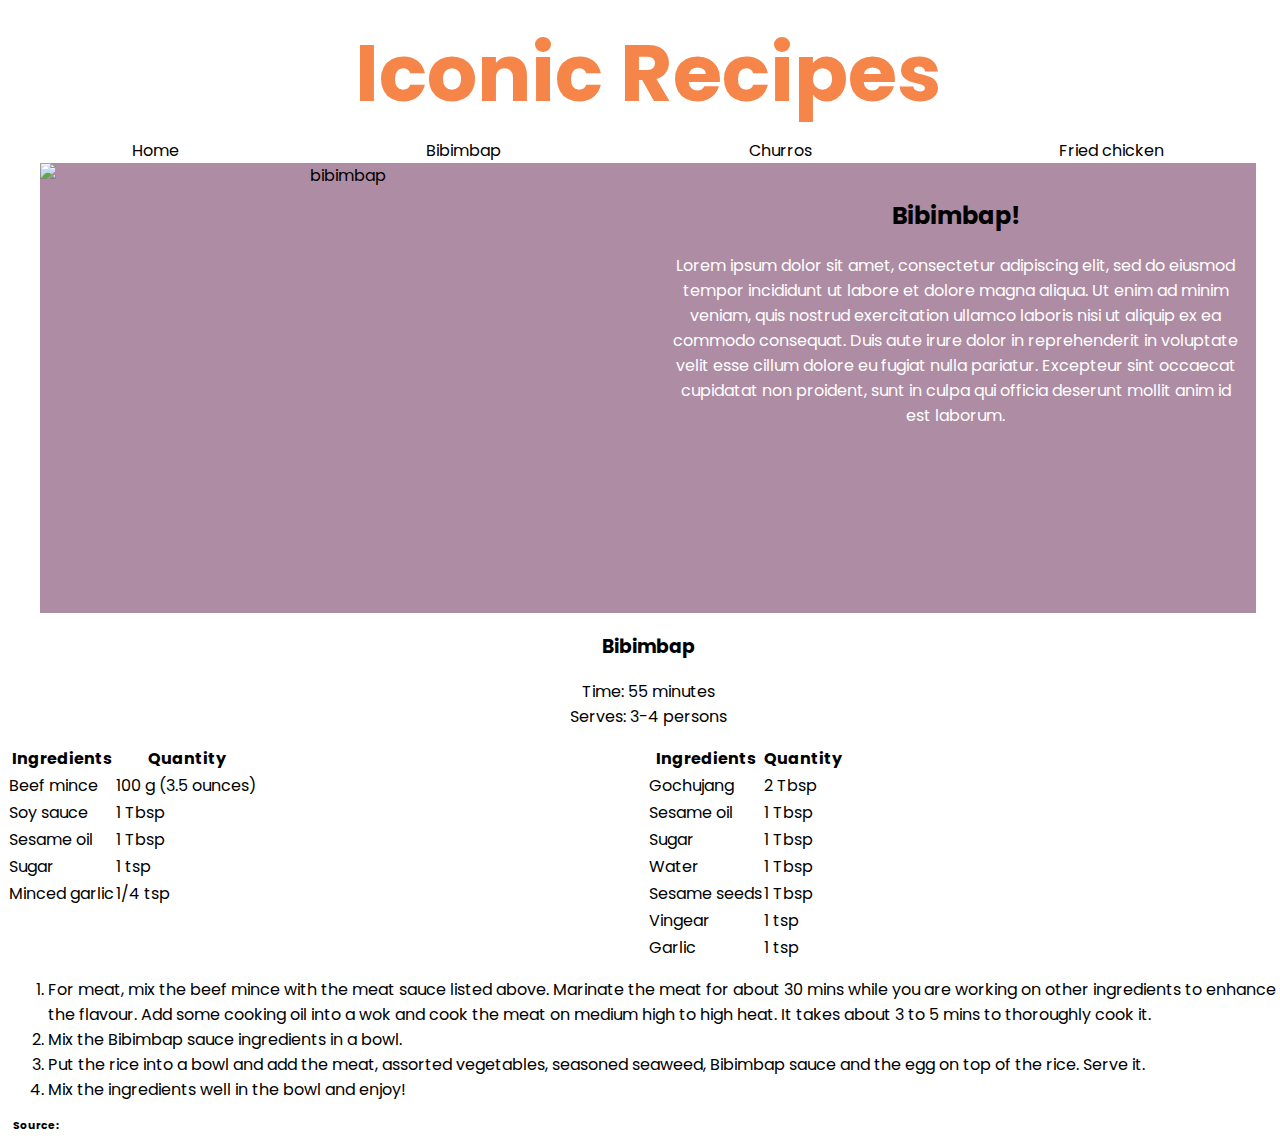
==== rec1.html @ 1cba1c43 "v2" ====
<!DOCTYPE html>
<html lang="en">

<head>
  <meta charset="utf-8">
  <meta name="viewport" content="width=device-width">
  <title></title>
  <link href="style.css" rel="stylesheet" type="text/css" />
</head>

<body>
    <center>
            <header>
 <h1>Iconic Recipes</h1>
                <div class="nav">
                <li><a href="index.html" class="black">Home</a></li>
                <li><a href="rec2.html" class="black">Bibimbap</a></li>
                <li><a href="rec3.html" class="black">Churros</a></li>
                <li><a href="rec3.html" class="black">Fried chicken</a></li>
            </div>
        </header>
        <div class="rec1-background">
        <img src="bibimbap.jpeg" class="rec1-hero-img" alt="bibimbap" height="50vh"> 
        <div class="rec1-hero-text">
            <h2>Bibimbap!</h2>
            <div class="rec1-hero-body-text-wrapper">
            <p class="rec1-hero-body-text">Lorem ipsum dolor sit amet, consectetur adipiscing elit, sed do eiusmod tempor incididunt ut labore et dolore magna aliqua. Ut enim ad minim veniam, quis nostrud exercitation ullamco laboris nisi ut aliquip ex ea commodo consequat. Duis aute irure dolor in reprehenderit in voluptate velit esse cillum dolore eu fugiat nulla pariatur. Excepteur sint occaecat cupidatat non proident, sunt in culpa qui officia deserunt mollit anim id est laborum.</p>
        </div>
                </div>
    </div>
        
    <h3>Bibimbap</h3>
            <p class="black">
                Time: 55 minutes<br>
                Serves: 3-4 persons<br>
            </p>
        </center>
    <div class="rec1-rec">
        <div class="rec1-1">
            <table>
            <thead>
                <tr>
                  <th>Ingredients</th>
                    <th>Quantity</th>
                </tr>
                </thead>
                <tbody>
                <tr>
                <td>Beef mince</td>
                <td>100 g (3.5 ounces)</td>
                </tr>
                <tr>
                <td>Soy sauce</td>
                <td>1 Tbsp</td>
                </tr>
                <tr>
                <td>Sesame oil</td>
                <td>1 Tbsp</td>
                </tr>
                <tr>
                <td>Sugar</td>
                <td>1 tsp</td>
                </tr>
                <tr>
                <td>Minced garlic</td>
                <td>1/4 tsp</td>
                </tr>
            </tbody>
        </table>
    </div>
    <div class="rec1-2">
            <table>
            <thead>
                <tr>
                    <th>Ingredients</th>
                    <th>Quantity</th>
                </tr>
                </thead>
                <tbody>
                <tr>
                <td>Gochujang</td>
                <td>2 Tbsp</td>
                </tr>
                <tr>
                <td>Sesame oil</td>
                <td>1 Tbsp</td>
                </tr>
                <tr>
                <td>Sugar</td>
                <td>1 Tbsp</td>
                </tr>
                <tr>
                <td>Water</td>
                <td>1 Tbsp</td>
                </tr>
                <tr>
                <td>Sesame seeds</td>
                <td>1 Tbsp</td>
                </tr>
                <tr>
                <td>Vingear</td>
                <td>1 tsp</td>
                </tr>
                <tr>
                <td>Garlic</td>
                <td>1 tsp</td>
            </tbody>
        </table>
        </div>
    </div>
            <ol>
                <li>For meat, mix the beef mince with the meat sauce listed above. Marinate the meat for about 30 mins while you are working on other ingredients to enhance the flavour. Add some cooking oil into a wok and cook the meat on medium high to high heat. It takes about 3 to 5 mins to thoroughly cook it.</li>
                <li>Mix the Bibimbap sauce ingredients in a bowl.</li>
                <li>Put the rice into a bowl and add the meat, assorted vegetables, seasoned seaweed, Bibimbap sauce and the egg on top of the rice. Serve it.</li>
                <li>Mix the ingredients well in the bowl and enjoy!</li>
            </ol>
<h6>Source: <a href="https://mykoreankitchen.com/bibimbap-korean-mixed-rice-with-meat-and-assorted-vegetables/" target="_blank">My Korean Kitchen</a></h6>
    </body>
</html>
---- style.css ----
@import url('https://fonts.googleapis.com/css2?family=Poppins:ital,wght@0,100;0,200;0,300;0,400;0,500;0,600;0,700;0,800;0,900;1,100;1,200;1,300;1,400;1,500;1,600;1,700;1,800;1,900&display=swap');

@import url('https://fonts.googleapis.com/css2?family=Caveat&display=swap');

body {
    background-color: white;
    font-family: 'Poppins', sans-serif;
    width: 100%;
}

.nav {
    display: flex;
    justify-content: space-around;
    color: black;
    list-style: none;
}

.white {
    color: white;
}

.black {
    color: black;
}

.yellow {
    color: #fed766;
}

.hero {
    display: grid;
    width: 95%;
    background-color: #AE8CA3;
    height: 50vh;
    grid-template-columns: 1fr 2fr;
    margin: 15px;
}

.hero-img-wrapper {
    padding: 20px;
    margin-left: 0;
    float: left;
}

.hero-text {
    overflow: auto;
    padding: 20px;
}

.hero-img {
    display: flex;
    justify-items: center;
    align-items: center;
    max-height: 45vh;
    
}

.wrapper {
    display: grid;
    width: 95%;
    grid-template-columns: 1fr 1fr 1fr;
    gap: 15px;
}

.rec1, .rec2, .rec3 {
    display: grid;
    background-color: #AE8CA3;
    align-content: center;
    padding: 15px;
    justify-content: center;
    align-content: center;
    color: white;
}

.img1, .img2, .img3 {
    max-width: 95%;
}

h1 {
    color: #F58549;
    font-size: 5em;
    padding: 5px;
    margin: 0px;
}


h5 {
    color: white;
}

.title {
    margin: 10px;
    padding: 0px;
    width: 100%;
}

p {
    color: white;
}

table {
    display: table;
    border-collapse: collapse;
    color: black;
}

a {
    color: white;
    text-decoration: none;
}

a:hover {
    color: #fed766;
}

.rec-link {
    text-decoration: underline;
}

h4, h6 {
    margin: 5px;
}

.rec1-background {
    background-color: #AE8CA3;
    height: 50vh;
    width: 95%;
    display: grid;
    grid-template-columns: 1fr 1fr;
    gap: 15px;
    grid-template-rows: 1fr;
}

.rec1-hero-img {
    max-height: 50vh;
}

.rec1-hero-text {
    overflow: auto;
    padding: 15px;
}

.black {
    color: black;
}

.rec1-rec {
    display: grid;
    grid-template-columns: 1fr 1fr;
    grid-template-rows: 1fr;
}

@media (max-width: 800px) {
.wrapper {
    display: grid;
    grid-template-columns: 1fr;
    gap: 15px;
}
    
.hero, .rec1-background {
    display: grid;
    grid-template-columns: 1fr;
    grid-template-rows: 1fr 1fr;
    gap: 15px;
    height: 100vh;
}
    
.hero-img {
    display: grid;
    padding: 15px;
    max-width: 95%;
}
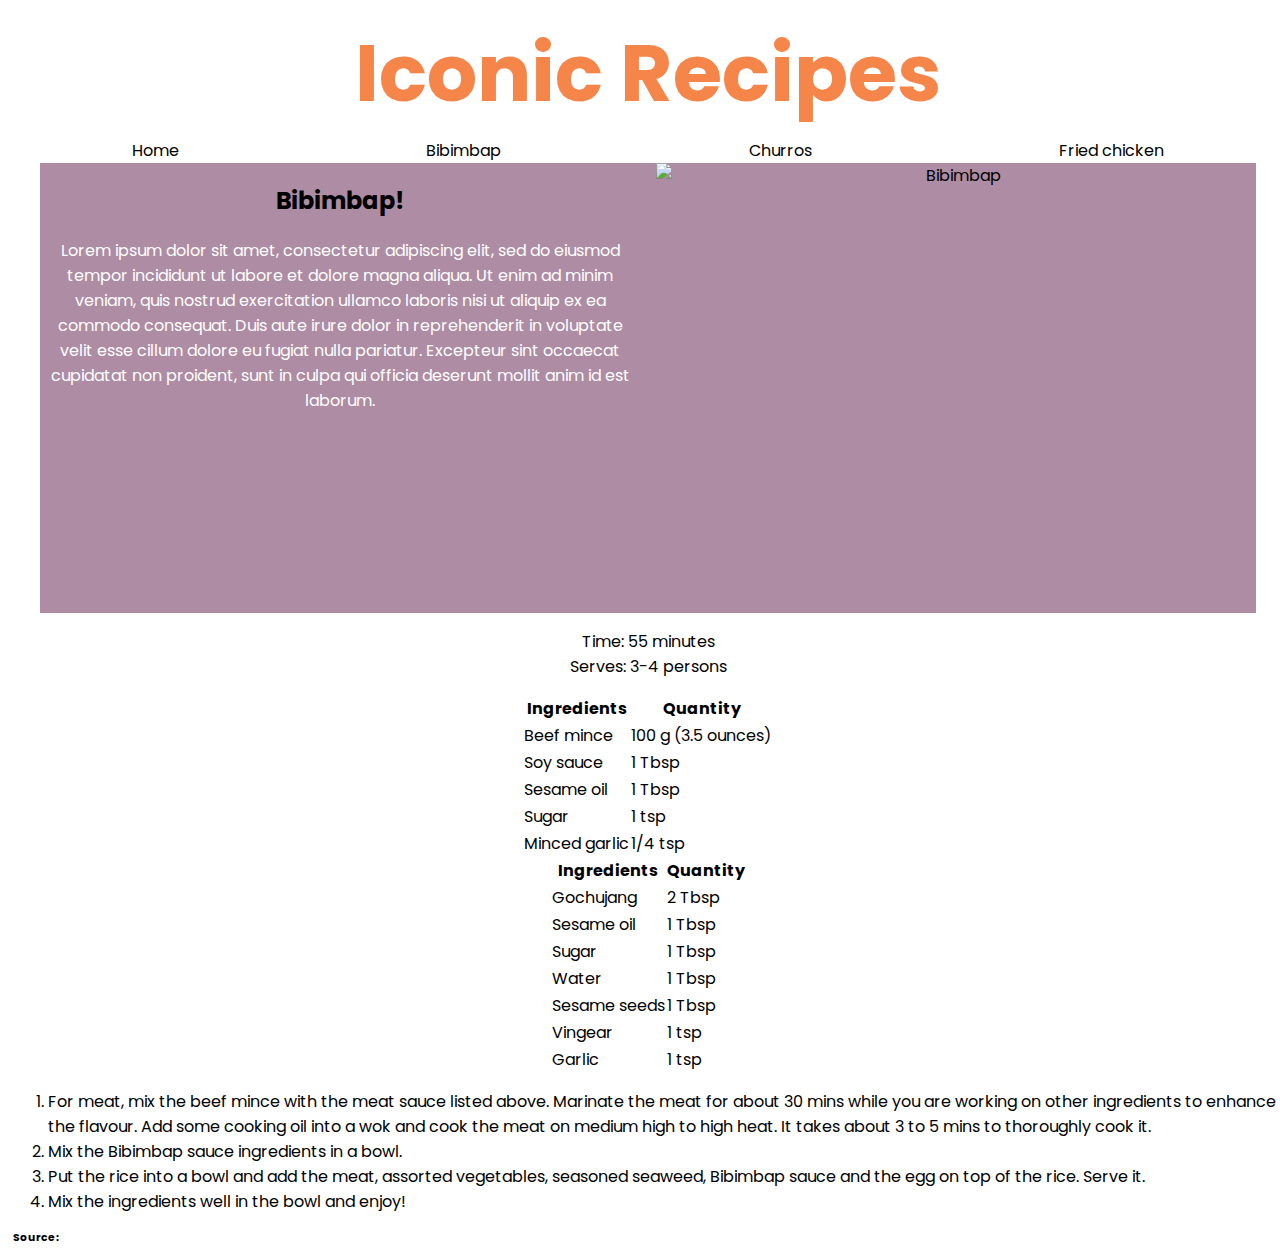
==== commit d7bb852e: "setup extra pages" ====
--- a/rec1.html
+++ b/rec1.html
@@ -14,28 +14,27 @@
  <h1>Iconic Recipes</h1>
                 <div class="nav">
                 <li><a href="index.html" class="black">Home</a></li>
-                <li><a href="rec2.html" class="black">Bibimbap</a></li>
-                <li><a href="rec3.html" class="black">Churros</a></li>
+                <li><a href="rec1.html" class="black">Bibimbap</a></li>
+                <li><a href="rec2.html" class="black">Churros</a></li>
                 <li><a href="rec3.html" class="black">Fried chicken</a></li>
             </div>
         </header>
-        <div class="rec1-background">
-        <img src="bibimbap.jpeg" class="rec1-hero-img" alt="bibimbap" height="50vh"> 
-        <div class="rec1-hero-text">
-            <h2>Bibimbap!</h2>
-            <div class="rec1-hero-body-text-wrapper">
+        
+        
+    <div class="rec1-background">
+        <div class="rec1-text">
+          <h2>Bibimbap!</h2>
             <p class="rec1-hero-body-text">Lorem ipsum dolor sit amet, consectetur adipiscing elit, sed do eiusmod tempor incididunt ut labore et dolore magna aliqua. Ut enim ad minim veniam, quis nostrud exercitation ullamco laboris nisi ut aliquip ex ea commodo consequat. Duis aute irure dolor in reprehenderit in voluptate velit esse cillum dolore eu fugiat nulla pariatur. Excepteur sint occaecat cupidatat non proident, sunt in culpa qui officia deserunt mollit anim id est laborum.</p>
         </div>
-                </div>
-    </div>
-        
-    <h3>Bibimbap</h3>
+        <img src="bibimbap.jpeg" alt="Bibimbap" class="bibi-img">
+        </div>
+        <div class="instructions">
             <p class="black">
                 Time: 55 minutes<br>
                 Serves: 3-4 persons<br>
             </p>
-        </center>
-    <div class="rec1-rec">
+            </div>
+    <div class="ingredients">
         <div class="rec1-1">
             <table>
             <thead>
@@ -108,12 +107,13 @@
         </table>
         </div>
     </div>
+        </center>
             <ol>
                 <li>For meat, mix the beef mince with the meat sauce listed above. Marinate the meat for about 30 mins while you are working on other ingredients to enhance the flavour. Add some cooking oil into a wok and cook the meat on medium high to high heat. It takes about 3 to 5 mins to thoroughly cook it.</li>
                 <li>Mix the Bibimbap sauce ingredients in a bowl.</li>
                 <li>Put the rice into a bowl and add the meat, assorted vegetables, seasoned seaweed, Bibimbap sauce and the egg on top of the rice. Serve it.</li>
                 <li>Mix the ingredients well in the bowl and enjoy!</li>
             </ol>
-<h6>Source: <a href="https://mykoreankitchen.com/bibimbap-korean-mixed-rice-with-meat-and-assorted-vegetables/" target="_blank">My Korean Kitchen</a></h6>
+        <h6>Source: <a href="https://mykoreankitchen.com/bibimbap-korean-mixed-rice-with-meat-and-assorted-vegetables/" target="_blank">My Korean Kitchen</a></h6>
     </body>
 </html>--- a/style.css
+++ b/style.css
@@ -131,6 +131,10 @@
     grid-template-rows: 1fr;
 }
 
+bibimbap-img {
+    height: 50vh;
+}
+
 .rec1-hero-img {
     max-height: 50vh;
 }
@@ -144,7 +148,7 @@
     color: black;
 }
 
-.rec1-rec {
+.tables {
     display: grid;
     grid-template-columns: 1fr 1fr;
     grid-template-rows: 1fr;
